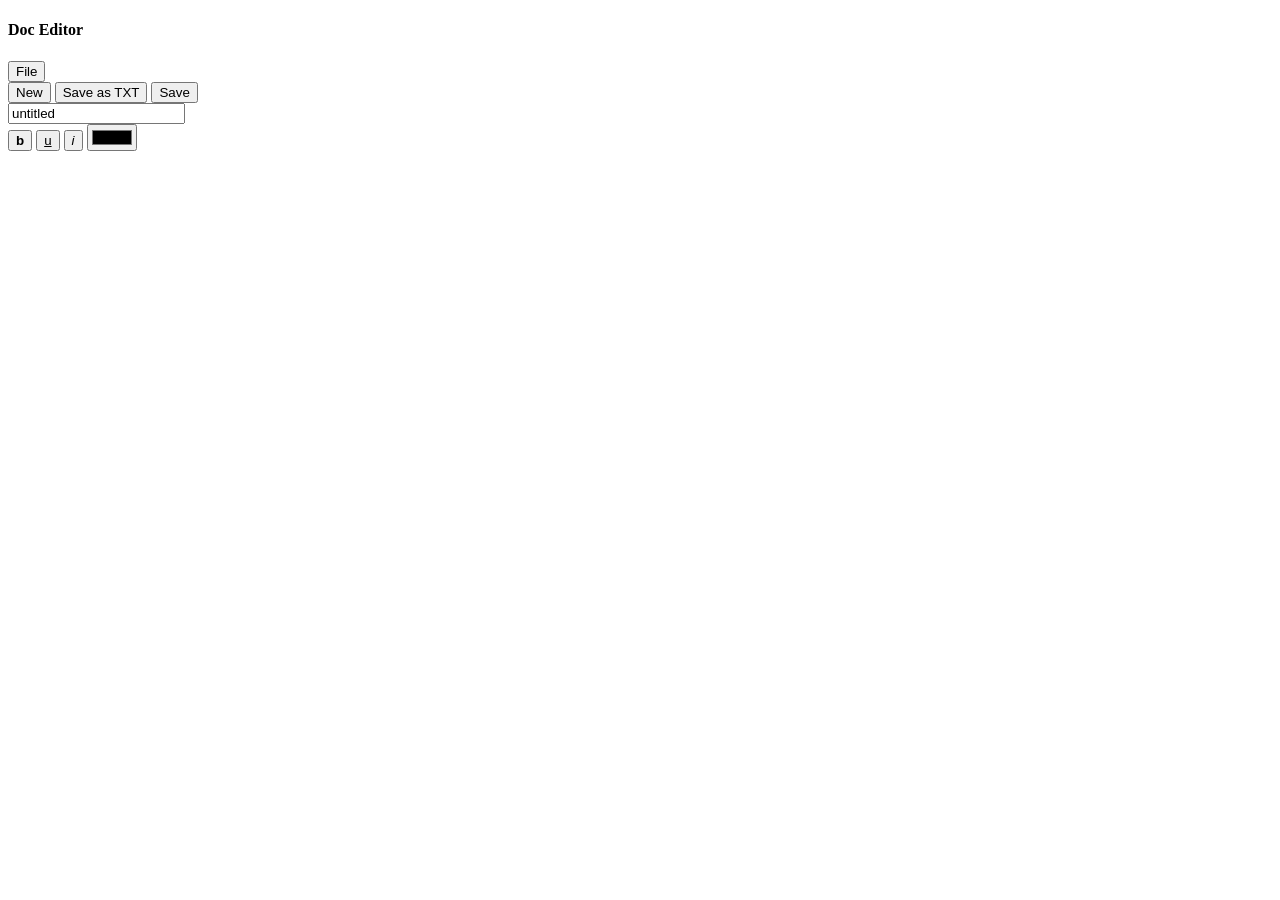
==== editor.html @ 4767dbfc "Create editor.html" ====
<!DOCTYPE html>
<html lang="it">
    <head>
        <meta charset="UTF-8" />
        <meta name="viewport" content="width=device-width, initial-scale=1.0" />
        <link rel="shortcut icon" href="/static/HF-Logo.ico" type="image/x-icon">
        <link rel="stylesheet" href="/static/editor.css" />
        <title>Editor</title>
    </head>
    <body>
        <div class="container">
            <h4 id="title">Doc Editor</h4>
            <div class="controls">
                <div class="main-controls">
                    <div class="dropdown">
                        <button
                            class="btn btn-primary dropdown-toggle"
                            data-bs-toggle="dropdown"
                        >
                            File
                        </button>
                        <div class="dropdown-menu">
                            <button id="new-btn" class="dropdown-item">
                                New
                            </button>
                            <button id="txt-btn" class="dropdown-item">
                                Save as TXT
                            </button>
                            <button id="upload" class="dropdown-item">
                                Save
                            </button>
                        </div>
                    </div>

                    <input id="filename-input" type="text" value="untitled" />
                </div>
                <div class="control-btn-container">
                    <button id="bold-btn" class="btn-format">
                        <b>b</b>
                    </button>
                    <button id="underline-btn" class="btn-format">
                        <u>u</u>
                    </button>
                    <button id="italic-btn" class="btn-format">
                        <i>i</i>
                    </button>
                    <input id="color-btn" type="color" class="btn-color" />
                </div>
            </div>

            <div id="content" contenteditable="true" spellcheck="false"></div>
        </div>

        <script src="htmltopdf.js"></script>
        <script
            src="https://cdn.jsdelivr.net/npm/bootstrap@5.0.1/dist/js/bootstrap.bundle.min.js"
            integrity="sha384-gtEjrD/SeCtmISkJkNUaaKMoLD0//ElJ19smozuHV6z3Iehds+3Ulb9Bn9Plx0x4"
            crossorigin="anonymous"
        ></script>
        <script src="/static/editor.js"></script>
    </body>
</html>
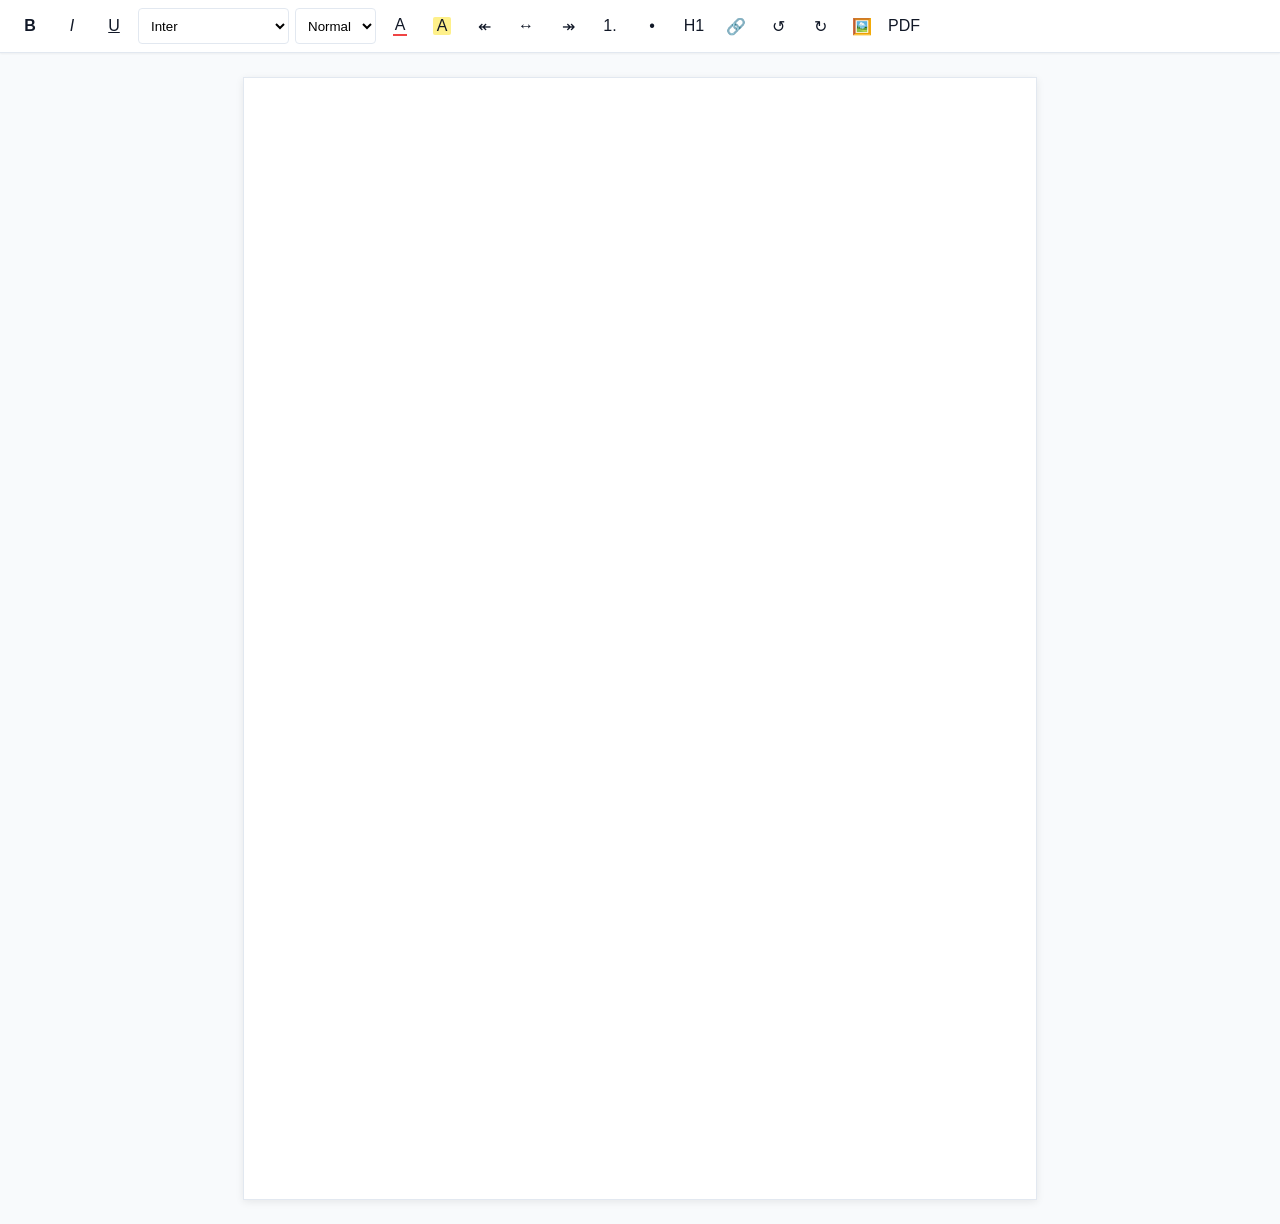
==== commit 81cd1035: "feat: implement document editor with multi-page support, typography assets, and local persistence" ====
--- a/editor.html
+++ b/editor.html
@@ -1,62 +1,61 @@
 <!DOCTYPE html>
-<html lang="it">
-    <head>
-        <meta charset="UTF-8" />
-        <meta name="viewport" content="width=device-width, initial-scale=1.0" />
-        <link rel="shortcut icon" href="/static/HF-Logo.ico" type="image/x-icon">
-        <link rel="stylesheet" href="/static/editor.css" />
-        <title>Editor</title>
-    </head>
-    <body>
-        <div class="container">
-            <h4 id="title">Doc Editor</h4>
-            <div class="controls">
-                <div class="main-controls">
-                    <div class="dropdown">
-                        <button
-                            class="btn btn-primary dropdown-toggle"
-                            data-bs-toggle="dropdown"
-                        >
-                            File
-                        </button>
-                        <div class="dropdown-menu">
-                            <button id="new-btn" class="dropdown-item">
-                                New
-                            </button>
-                            <button id="txt-btn" class="dropdown-item">
-                                Save as TXT
-                            </button>
-                            <button id="upload" class="dropdown-item">
-                                Save
-                            </button>
-                        </div>
-                    </div>
+<html lang="en">
 
-                    <input id="filename-input" type="text" value="untitled" />
-                </div>
-                <div class="control-btn-container">
-                    <button id="bold-btn" class="btn-format">
-                        <b>b</b>
-                    </button>
-                    <button id="underline-btn" class="btn-format">
-                        <u>u</u>
-                    </button>
-                    <button id="italic-btn" class="btn-format">
-                        <i>i</i>
-                    </button>
-                    <input id="color-btn" type="color" class="btn-color" />
-                </div>
-            </div>
+<head>
+    <meta charset="UTF-8" />
+    <meta name="viewport" content="width=device-width, initial-scale=1.0" />
+    <title>Arcadia</title>
+    <meta name="description" content="Arcadia is a free and open source web-based document editor." />
+    <link rel="preconnect" href="https://fonts.googleapis.com" />
+    <link rel="preconnect" href="https://fonts.gstatic.com" crossorigin />
+    <link
+        href="https://fonts.googleapis.com/css2?family=Google+Sans:wght@400;500;600&family=Inter:wght@400;500;600&display=swap"
+        rel="stylesheet" />
+    <link rel="stylesheet" href="css/editor.css" />
+    <link rel="icon" href="icons/HF-Logo.ico" />
+</head>
 
-            <div id="content" contenteditable="true" spellcheck="false"></div>
-        </div>
+<body>
+    <header class="toolbar">
+        <!-- Toolbar Buttons -->
+        <button class="tool-button" data-command="bold" title="Bold"><b>B</b></button>
+        <button class="tool-button" data-command="italic" title="Italic"><i>I</i></button>
+        <button class="tool-button" data-command="underline" title="Underline"><u>U</u></button>
+        <select id="fontSelect" title="Content Font">
+            <option value="Inter" selected>Inter</option>
+            <option value="Arial">Arial</option>
+            <option value="Georgia">Georgia</option>
+            <option value="Times New Roman">Times New Roman</option>
+            <option value="Roboto">Roboto</option>
+            <option value="Calibri">Calibri</option>
+        </select>
+        <select id="fontSizeSelect" title="Font Size">
+            <option value="3">Small</option>
+            <option value="4" selected>Normal</option>
+            <option value="5">Large</option>
+            <option value="6">XL</option>
+        </select>
+        <button class="tool-button" data-command="foreColor" title="Text Color"><span
+                style="border-bottom: 2px solid #ef4444; padding: 0 2px;">A</span></button>
+        <button class="tool-button" data-command="backColor" title="Highlight"><span
+                style="background-color: #fef08a; padding: 0 4px; border-radius: 2px;">A</span></button>
+        <button class="tool-button" data-command="justifyLeft" title="Align Left">↞</button>
+        <button class="tool-button" data-command="justifyCenter" title="Align Center">↔</button>
+        <button class="tool-button" data-command="justifyRight" title="Align Right">↠</button>
+        <button class="tool-button" data-command="insertOrderedList" title="Numbered List">1.</button>
+        <button class="tool-button" data-command="insertUnorderedList" title="Bullet List">•</button>
+        <button class="tool-button" data-command="formatBlock" data-value="H1" title="Heading 1">H1</button>
+        <button class="tool-button" data-command="createLink" title="Insert Link">🔗</button>
+        <button class="tool-button" data-command="undo" title="Undo">↺</button>
+        <button class="tool-button" data-command="redo" title="Redo">↻</button>
+        <input type="file" id="imageInput" accept="image/*" style="display:none;" />
+        <button class="tool-button" id="imageBtn" title="Insert Image">🖼️</button>
+        <button class="tool-button" id="exportPdfBtn" title="Export as PDF">PDF</button>
+    </header>
+    <div id="pages-container">
+        <div class="page" contenteditable="true" spellcheck="true"></div>
+    </div>
+    <script src="Js/editor.js"></script>
+</body>
 
-        <script src="htmltopdf.js"></script>
-        <script
-            src="https://cdn.jsdelivr.net/npm/bootstrap@5.0.1/dist/js/bootstrap.bundle.min.js"
-            integrity="sha384-gtEjrD/SeCtmISkJkNUaaKMoLD0//ElJ19smozuHV6z3Iehds+3Ulb9Bn9Plx0x4"
-            crossorigin="anonymous"
-        ></script>
-        <script src="/static/editor.js"></script>
-    </body>
-</html>
+</html>
--- a/css/editor.css
+++ b/css/editor.css
@@ -0,0 +1,147 @@
+@font-face {
+    font-family: 'Google Sans';
+    src: url('../fonts/Google Sans/static/GoogleSans-Regular.ttf') format('truetype');
+    font-weight: 400;
+    font-style: normal;
+}
+
+@font-face {
+    font-family: 'Google Sans';
+    src: url('../fonts/Google Sans/static/GoogleSans-Medium.ttf') format('truetype');
+    font-weight: 500;
+    font-style: normal;
+}
+
+@font-face {
+    font-family: 'Google Sans';
+    src: url('../fonts/Google Sans/static/GoogleSans-Bold.ttf') format('truetype');
+    font-weight: 700;
+    font-style: normal;
+}
+
+/* Light theme - Arcadia */
+:root {
+    --font-ui: 'Google Sans', sans-serif;
+    --font-content: 'Inter', sans-serif;
+    --color-bg: #f8fafc;
+    /* Slate 50 */
+    --color-toolbar: rgba(255, 255, 255, 0.9);
+    --color-toolbar-border: #e2e8f0;
+    /* Slate 200 */
+    --color-primary: #0f172a;
+    /* Slate 900 */
+    --color-hover: #f1f5f9;
+    /* Slate 100 */
+    --color-active: #e2e8f0;
+    /* Slate 200 */
+    --shadow-sm: 0 1px 2px rgba(0, 0, 0, 0.05);
+    --radius: 4px;
+}
+
+* {
+    box-sizing: border-box;
+}
+
+body {
+    margin: 0;
+    font-family: var(--font-ui);
+    background: var(--color-bg);
+    color: #111827;
+}
+
+.toolbar {
+    position: sticky;
+    top: 0;
+    display: flex;
+    flex-wrap: wrap;
+    gap: 6px;
+    padding: 8px 12px;
+    background: var(--color-toolbar);
+    backdrop-filter: blur(8px);
+    border-bottom: 1px solid var(--color-toolbar-border);
+    box-shadow: var(--shadow-sm);
+    z-index: 10;
+}
+
+.tool-button {
+    display: inline-flex;
+    align-items: center;
+    justify-content: center;
+    width: 36px;
+    height: 36px;
+    font-size: 1rem;
+    background: transparent;
+    border: none;
+    border-radius: var(--radius);
+    color: #111827;
+    cursor: pointer;
+    transition: background-color 0.2s, color 0.2s;
+}
+
+.tool-button:hover {
+    background: var(--color-hover);
+    color: #0f172a;
+}
+
+.tool-button.active {
+    background: var(--color-active);
+    color: #0f172a;
+}
+
+select {
+    height: 36px;
+    border: 1px solid var(--color-toolbar-border);
+    border-radius: var(--radius);
+    background: #fff;
+    padding: 0 8px;
+    font-family: var(--font-ui);
+    cursor: pointer;
+}
+
+/* Pages container - scrollable workspace */
+#pages-container {
+    display: flex;
+    flex-direction: column;
+    align-items: center;
+    gap: 24px;
+    padding: 24px 0;
+    min-height: calc(100vh - 52px);
+}
+
+/* A4 page: 210mm × 297mm */
+.page {
+    width: 210mm;
+    height: 297mm;
+    padding: 25.4mm;
+    background: #fff;
+    border: 1px solid var(--color-toolbar-border);
+    box-shadow: 0 2px 8px rgba(0, 0, 0, 0.08);
+    font-family: var(--font-content);
+    line-height: 1.6;
+    overflow: hidden;
+    position: relative;
+}
+
+.page:focus {
+    outline: none;
+    border-color: #cbd5e1;
+    box-shadow: 0 2px 8px rgba(0, 0, 0, 0.08), 0 0 0 2px rgba(226, 232, 240, 0.5);
+}
+
+/* Constrain images to fit within the page content area */
+.page img {
+    max-width: 100%;
+    height: auto;
+    display: block;
+}
+
+/* Toolbar icons */
+.tool-button svg,
+.tool-button span {
+    pointer-events: none;
+}
+
+/* Hide default file input */
+#imageInput {
+    display: none;
+}
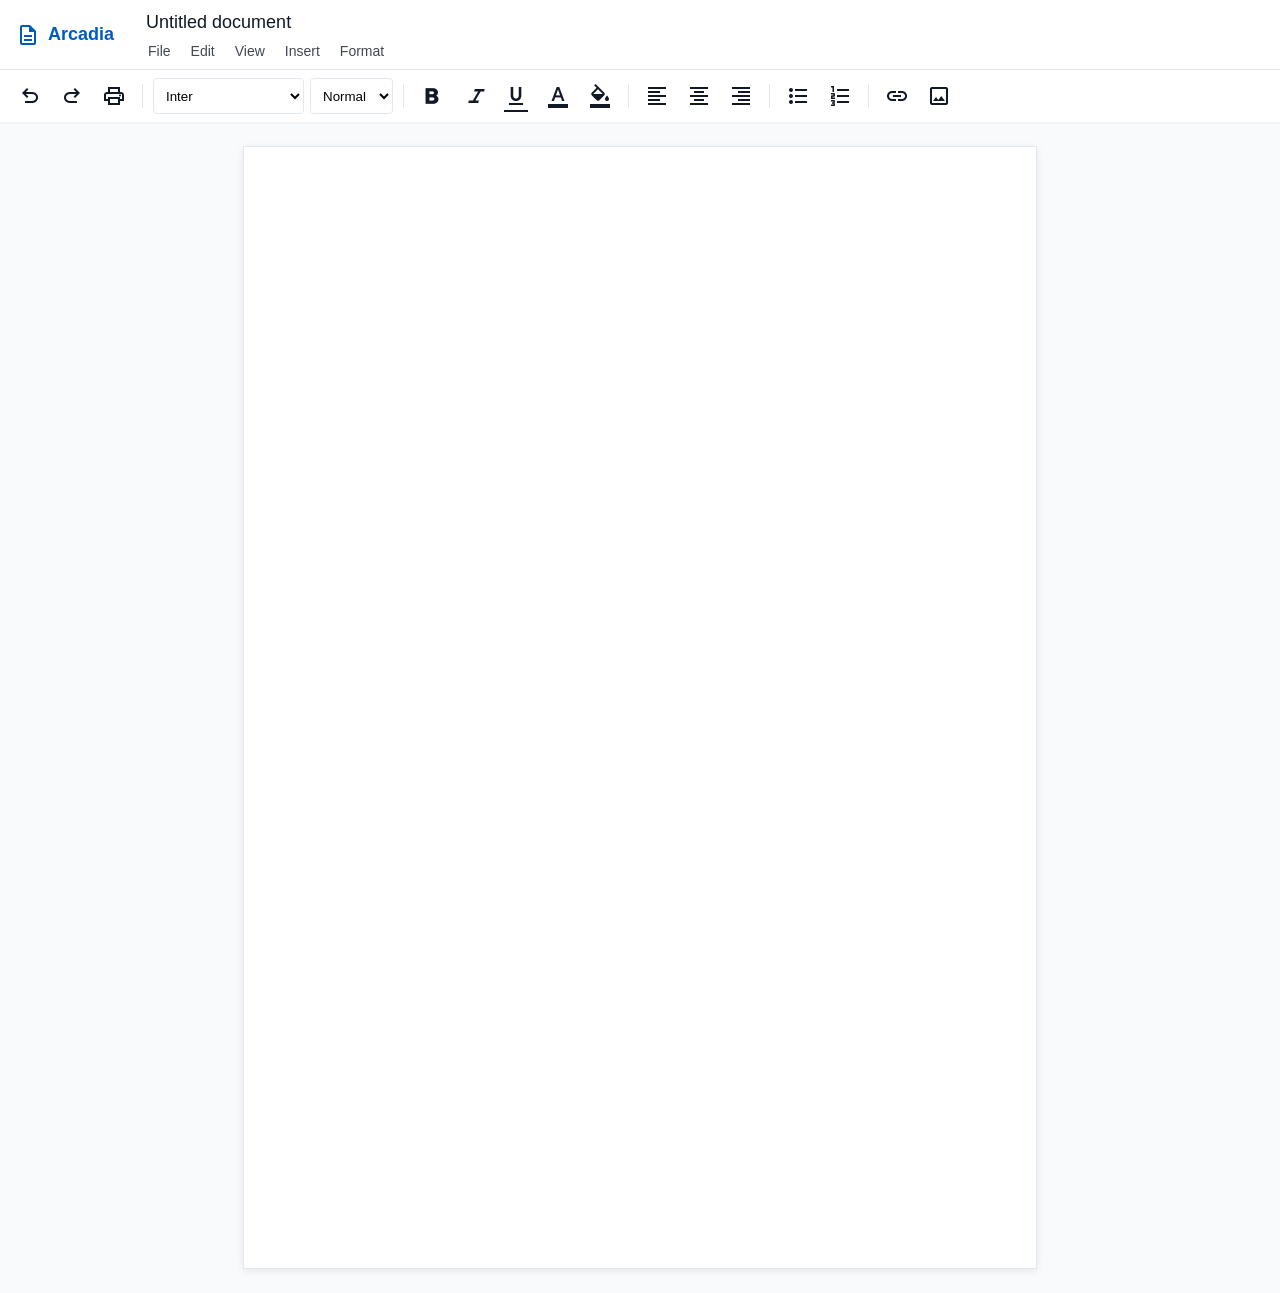
==== commit 5c09c95a: "feat: add privacy and terms pages, integrate site-wide CSS, and restructure project UI components" ====
--- a/editor.html
+++ b/editor.html
@@ -11,46 +11,135 @@
     <link
         href="https://fonts.googleapis.com/css2?family=Google+Sans:wght@400;500;600&family=Inter:wght@400;500;600&display=swap"
         rel="stylesheet" />
+    <link href="https://fonts.googleapis.com/css2?family=Material+Symbols+Outlined:wght,FILL@100..700,0..1&display=swap"
+        rel="stylesheet" />
     <link rel="stylesheet" href="css/editor.css" />
     <link rel="icon" href="icons/HF-Logo.ico" />
 </head>
 
 <body>
-    <header class="toolbar">
-        <!-- Toolbar Buttons -->
-        <button class="tool-button" data-command="bold" title="Bold"><b>B</b></button>
-        <button class="tool-button" data-command="italic" title="Italic"><i>I</i></button>
-        <button class="tool-button" data-command="underline" title="Underline"><u>U</u></button>
-        <select id="fontSelect" title="Content Font">
-            <option value="Inter" selected>Inter</option>
-            <option value="Arial">Arial</option>
-            <option value="Georgia">Georgia</option>
-            <option value="Times New Roman">Times New Roman</option>
-            <option value="Roboto">Roboto</option>
-            <option value="Calibri">Calibri</option>
-        </select>
-        <select id="fontSizeSelect" title="Font Size">
-            <option value="3">Small</option>
-            <option value="4" selected>Normal</option>
-            <option value="5">Large</option>
-            <option value="6">XL</option>
-        </select>
-        <button class="tool-button" data-command="foreColor" title="Text Color"><span
-                style="border-bottom: 2px solid #ef4444; padding: 0 2px;">A</span></button>
-        <button class="tool-button" data-command="backColor" title="Highlight"><span
-                style="background-color: #fef08a; padding: 0 4px; border-radius: 2px;">A</span></button>
-        <button class="tool-button" data-command="justifyLeft" title="Align Left">↞</button>
-        <button class="tool-button" data-command="justifyCenter" title="Align Center">↔</button>
-        <button class="tool-button" data-command="justifyRight" title="Align Right">↠</button>
-        <button class="tool-button" data-command="insertOrderedList" title="Numbered List">1.</button>
-        <button class="tool-button" data-command="insertUnorderedList" title="Bullet List">•</button>
-        <button class="tool-button" data-command="formatBlock" data-value="H1" title="Heading 1">H1</button>
-        <button class="tool-button" data-command="createLink" title="Insert Link">🔗</button>
-        <button class="tool-button" data-command="undo" title="Undo">↺</button>
-        <button class="tool-button" data-command="redo" title="Redo">↻</button>
-        <input type="file" id="imageInput" accept="image/*" style="display:none;" />
-        <button class="tool-button" id="imageBtn" title="Insert Image">🖼️</button>
-        <button class="tool-button" id="exportPdfBtn" title="Export as PDF">PDF</button>
+    <!-- Unsupported Screen Message -->
+    <div id="unsupported-screen">
+        <div class="message-box">
+            <span class="material-symbols-outlined"
+                style="font-size: 48px; color: #64748b; margin-bottom: 16px;">smartphone</span>
+            <h2 style="font-family: 'Google Sans', sans-serif; margin-bottom: 8px; color: #1e293b;">
+                Device too small
+            </h2>
+            <p style="font-family: 'Inter', sans-serif; color: #64748b; font-size: 14px;">
+                Arcadia is designed to support pagination. Please use a device with a larger screen to experience
+                Arcadia.
+            </p>
+        </div>
+    </div>
+    <header
+        style="position: sticky; top: 0; z-index: 10; display: flex; flex-direction: column; background: var(--color-toolbar); backdrop-filter: blur(8px); box-shadow: var(--shadow-sm);">
+        <!-- Top Menu -->
+        <div
+            style="display: flex; justify-content: space-between; align-items: center; width: 100%; padding: 8px 16px; border-bottom: 1px solid var(--color-toolbar-border);">
+            <div style="display: flex; align-items: center; gap: 24px;">
+                <!-- Brand -->
+                <div style="display: flex; align-items: center; gap: 8px;">
+                    <span class="material-symbols-outlined" style="color: #005bbf; font-size: 24px;">description</span>
+                    <span
+                        style="font-size: 18px; font-weight: bold; color: #005bbf; font-family: 'Google Sans', sans-serif;">Arcadia</span>
+                </div>
+                <!-- Document Title & Menu -->
+                <div style="display: flex; flex-direction: column;">
+                    <div style="display: flex; align-items: center; gap: 4px;">
+                        <input type="text" value="Untitled document"
+                            style="font-size: 18px; font-family: 'Google Sans', sans-serif; background: transparent; border: none; outline: none; padding: 4px 8px; border-radius: 4px; width: 200px; color: #111827;"
+                            onfocus="this.style.background='var(--color-hover)'"
+                            onblur="this.style.background='transparent'">
+                    </div>
+                    <div
+                        style="display: flex; gap: 8px; font-size: 14px; margin-top: 4px; padding: 0 4px; color: #414754;">
+                        <span style="cursor: pointer; padding: 2px 6px; border-radius: 4px;"
+                            onmouseover="this.style.background='var(--color-hover)'"
+                            onmouseout="this.style.background='transparent'">File</span>
+                        <span style="cursor: pointer; padding: 2px 6px; border-radius: 4px;"
+                            onmouseover="this.style.background='var(--color-hover)'"
+                            onmouseout="this.style.background='transparent'">Edit</span>
+                        <span style="cursor: pointer; padding: 2px 6px; border-radius: 4px;"
+                            onmouseover="this.style.background='var(--color-hover)'"
+                            onmouseout="this.style.background='transparent'">View</span>
+                        <span style="cursor: pointer; padding: 2px 6px; border-radius: 4px;"
+                            onmouseover="this.style.background='var(--color-hover)'"
+                            onmouseout="this.style.background='transparent'">Insert</span>
+                        <span style="cursor: pointer; padding: 2px 6px; border-radius: 4px;"
+                            onmouseover="this.style.background='var(--color-hover)'"
+                            onmouseout="this.style.background='transparent'">Format</span>
+                    </div>
+                </div>
+            </div>
+        </div>
+
+        <!-- Formatting Toolbar -->
+        <div class="toolbar" style="position: static; box-shadow: none; z-index: auto; border-bottom: none;">
+            <!-- Toolbar Buttons -->
+            <button class="tool-button" data-command="undo" title="Undo"><span
+                    class="material-symbols-outlined">undo</span></button>
+            <button class="tool-button" data-command="redo" title="Redo"><span
+                    class="material-symbols-outlined">redo</span></button>
+            <button class="tool-button" id="exportPdfBtn" title="Export as PDF"><span
+                    class="material-symbols-outlined">print</span></button>
+
+            <div style="width: 1px; height: 24px; background: var(--color-toolbar-border); margin: auto 4px;"></div>
+
+            <select id="fontSelect" title="Content Font">
+                <option value="Inter" selected>Inter</option>
+                <option value="Arial">Arial</option>
+                <option value="Georgia">Georgia</option>
+                <option value="Times New Roman">Times New Roman</option>
+                <option value="Roboto">Roboto</option>
+                <option value="Calibri">Calibri</option>
+            </select>
+
+            <select id="fontSizeSelect" title="Font Size">
+                <option value="3">Small</option>
+                <option value="4" selected>Normal</option>
+                <option value="5">Subtitle</option>
+                <option value="6">Title</option>
+            </select>
+
+            <div style="width: 1px; height: 24px; background: var(--color-toolbar-border); margin: auto 4px;"></div>
+
+            <button class="tool-button" data-command="bold" title="Bold"><span class="material-symbols-outlined"
+                    style="font-weight: bold;">format_bold</span></button>
+            <button class="tool-button" data-command="italic" title="Italic"><span class="material-symbols-outlined"
+                    style="font-style: italic;">format_italic</span></button>
+            <button class="tool-button" data-command="underline" title="Underline"><span
+                    class="material-symbols-outlined"
+                    style="text-decoration: underline;">format_underlined</span></button>
+            <button class="tool-button" data-command="foreColor" title="Text Color"><span
+                    class="material-symbols-outlined">format_color_text</span></button>
+            <button class="tool-button" data-command="backColor" title="Highlight"><span
+                    class="material-symbols-outlined">format_color_fill</span></button>
+
+            <div style="width: 1px; height: 24px; background: var(--color-toolbar-border); margin: auto 4px;"></div>
+
+            <button class="tool-button" data-command="justifyLeft" title="Align Left"><span
+                    class="material-symbols-outlined">format_align_left</span></button>
+            <button class="tool-button" data-command="justifyCenter" title="Align Center"><span
+                    class="material-symbols-outlined">format_align_center</span></button>
+            <button class="tool-button" data-command="justifyRight" title="Align Right"><span
+                    class="material-symbols-outlined">format_align_right</span></button>
+
+            <div style="width: 1px; height: 24px; background: var(--color-toolbar-border); margin: auto 4px;"></div>
+
+            <button class="tool-button" data-command="insertUnorderedList" title="Bullet List"><span
+                    class="material-symbols-outlined">format_list_bulleted</span></button>
+            <button class="tool-button" data-command="insertOrderedList" title="Numbered List"><span
+                    class="material-symbols-outlined">format_list_numbered</span></button>
+
+            <div style="width: 1px; height: 24px; background: var(--color-toolbar-border); margin: auto 4px;"></div>
+
+            <button class="tool-button" data-command="createLink" title="Insert Link"><span
+                    class="material-symbols-outlined">link</span></button>
+            <input type="file" id="imageInput" accept="image/*" style="display:none;" />
+            <button class="tool-button" id="imageBtn" title="Insert Image"><span
+                    class="material-symbols-outlined">image</span></button>
+        </div>
     </header>
     <div id="pages-container">
         <div class="page" contenteditable="true" spellcheck="true"></div>
--- a/css/editor.css
+++ b/css/editor.css
@@ -1,24 +1,3 @@
-@font-face {
-    font-family: 'Google Sans';
-    src: url('../fonts/Google Sans/static/GoogleSans-Regular.ttf') format('truetype');
-    font-weight: 400;
-    font-style: normal;
-}
-
-@font-face {
-    font-family: 'Google Sans';
-    src: url('../fonts/Google Sans/static/GoogleSans-Medium.ttf') format('truetype');
-    font-weight: 500;
-    font-style: normal;
-}
-
-@font-face {
-    font-family: 'Google Sans';
-    src: url('../fonts/Google Sans/static/GoogleSans-Bold.ttf') format('truetype');
-    font-weight: 700;
-    font-style: normal;
-}
-
 /* Light theme - Arcadia */
 :root {
     --font-ui: 'Google Sans', sans-serif;
@@ -144,4 +123,37 @@
 /* Hide default file input */
 #imageInput {
     display: none;
+}
+
+/* Unsupported Screen Overlay */
+#unsupported-screen {
+    display: none;
+    position: fixed;
+    top: 0;
+    left: 0;
+    width: 100%;
+    height: 100%;
+    background: #ffffff;
+    z-index: 10000;
+    justify-content: center;
+    align-items: center;
+    text-align: center;
+    padding: 20px;
+}
+
+.message-box {
+    max-width: 400px;
+    display: flex;
+    flex-direction: column;
+    align-items: center;
+}
+
+@media (max-width: 767px) {
+    #unsupported-screen {
+        display: flex;
+    }
+    /* Hide everything else */
+    header, #pages-container {
+        display: none !important;
+    }
 }
